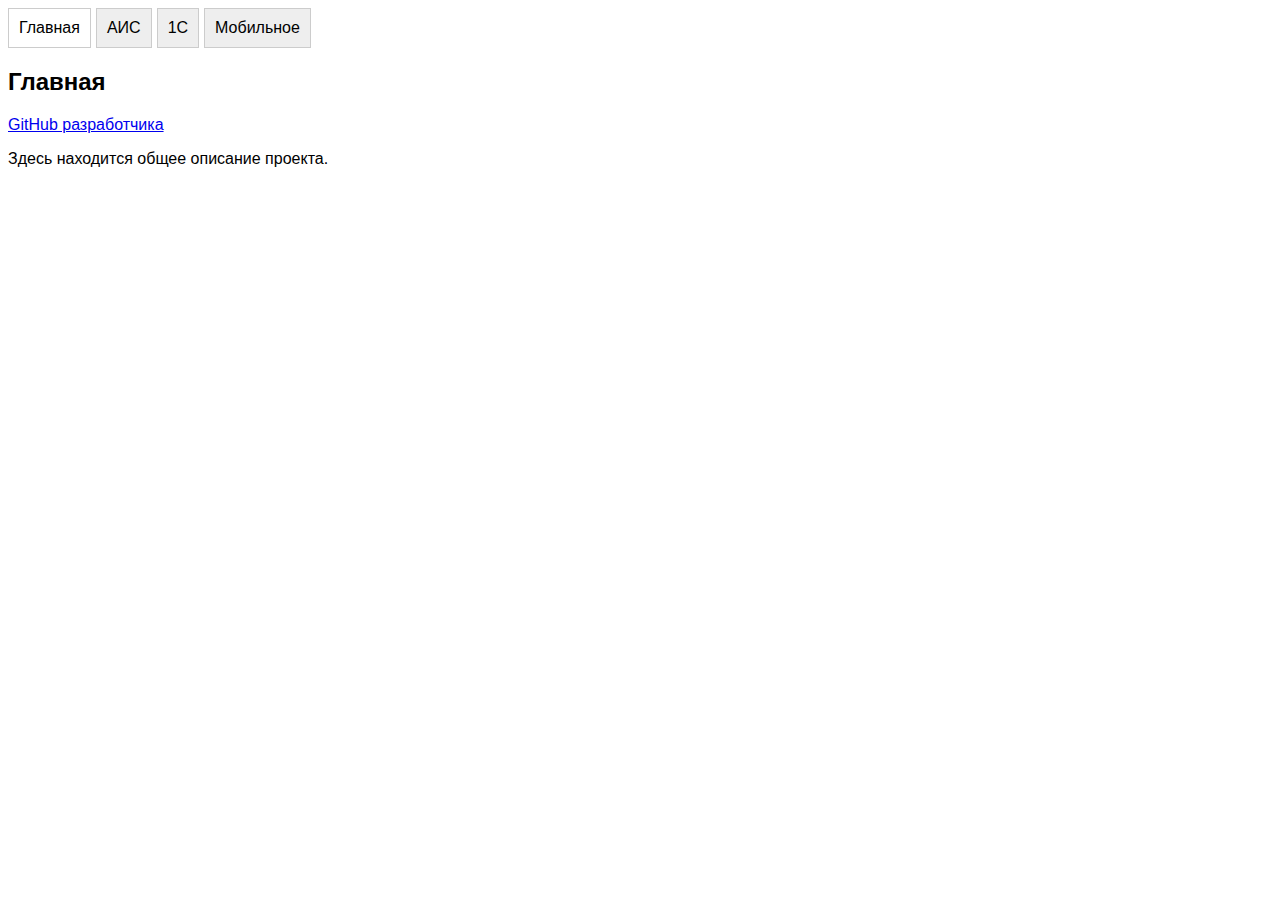
==== index.html @ 78a4c6c0 "first commit" ====
<!DOCTYPE html>
<html lang="ru">
<head>
    <meta charset="UTF-8">
    <meta name="viewport" content="width=device-width, initial-scale=1.0">
    <title>Сайт</title>
    <style>
        body { font-family: Arial, sans-serif; }
        .tabs { display: flex; cursor: pointer; }
        .tab { padding: 10px; background: #eee; border: 1px solid #ccc; margin-right: 5px; }
        .tab.active { background: #fff; }
        .content { margin-top: 20px; }
    </style>
    <script>
        function showTab(tab) {
            const contents = document.querySelectorAll('.content > div');
            contents.forEach(content => content.style.display = 'none');
            document.getElementById(tab).style.display = 'block';
            const tabs = document.querySelectorAll('.tab');
            tabs.forEach(t => t.classList.remove('active'));
            document.getElementById(tab + '-tab').classList.add('active');
        }
        window.onload = () => showTab('main');
    </script>
</head>
<body>
    <div class="tabs">
        <div id="main-tab" class="tab" onclick="showTab('main')">Главная</div>
        <div id="first-tab" class="tab" onclick="showTab('first')">АИС</div>
        <div id="second-tab" class="tab" onclick="showTab('second')">1С</div>
        <div id="third-tab" class="tab" onclick="showTab('third')">Мобильное</div>
    </div>
    <div class="content">
        <div id="main">
            <h2>Главная</h2>
            <a href="https://github.com/IPrizOn">GitHub разработчика</a>
            <p>Здесь находится общее описание проекта.</p>
        </div>

        <div id="first" style="display:none;">
            <h2>АИС</h2>
            <img src="images/ais.png" alt="Первая картинка">
            <p>Реализация автоматизированной информационной системы.</p>
        </div>

        <div id="second" style="display:none;">
            <h2>1С</h2>
            <img src="images/1C.png" alt="Вторая картинка">
            <p>Реализация 1С.</p>
        </div>

        <div id="third" style="display:none;">
            <h2>Мобильное</h2>
            <img src="images/mobile.png" alt="Третья картинка">
            <p>Реализация мобильного приложения.</p>
        </div>
    </div>
</body>
</html>
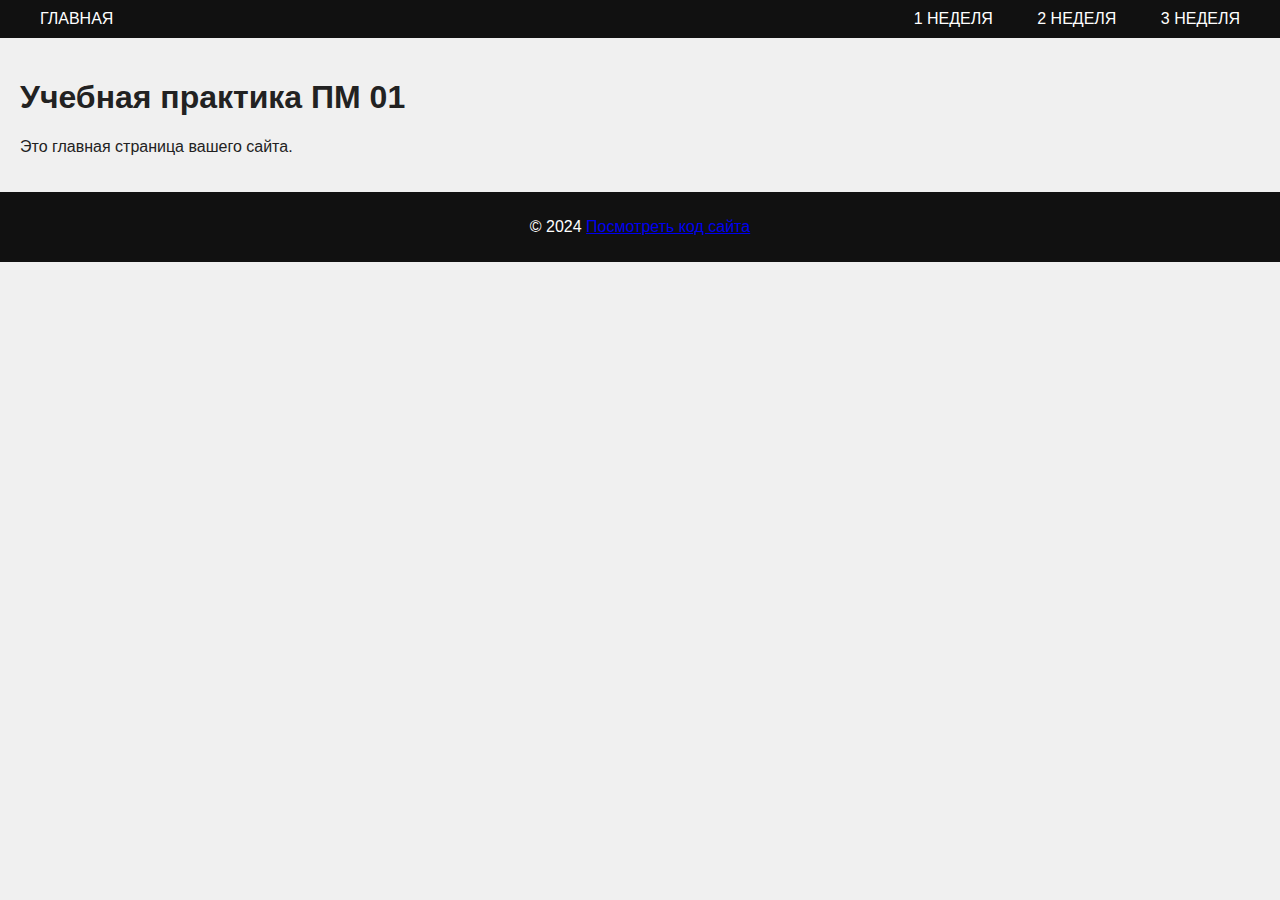
==== commit a01a6b7f: "third commit" ====
--- a/index.html
+++ b/index.html
@@ -5,55 +5,102 @@
     <meta name="viewport" content="width=device-width, initial-scale=1.0">
     <title>Сайт</title>
     <style>
-        body { font-family: Arial, sans-serif; }
-        .tabs { display: flex; cursor: pointer; }
-        .tab { padding: 10px; background: #eee; border: 1px solid #ccc; margin-right: 5px; }
-        .tab.active { background: #fff; }
-        .content { margin-top: 20px; }
+        body {
+            font-family: Arial, sans-serif;
+            margin: 0;
+            padding: 0;
+            background-color: #f0f0f0;
+            color: #222;
+        }
+        header {
+            background-color: #111;
+            color: white;
+            padding: 10px 20px;
+        }
+        nav {
+            display: flex;
+            justify-content: space-between;
+            align-items: center;
+        }
+        nav a {
+            color: white;
+            text-decoration: none;
+            padding: 14px 20px;
+            border-radius: 5px;
+            transition: background 0.3s;
+        }
+        nav a:hover {
+            background-color: #333;
+        }
+        .content {
+            padding: 20px;
+            display: none;
+        }
+        .active {
+            display: block;
+        }
+        footer {
+            background-color: #111;
+            color: white;
+            text-align: center;
+            padding: 10px 0;
+            position: relative;
+            bottom: 0;
+            width: 100%;
+        }
     </style>
-    <script>
-        function showTab(tab) {
-            const contents = document.querySelectorAll('.content > div');
-            contents.forEach(content => content.style.display = 'none');
-            document.getElementById(tab).style.display = 'block';
-            const tabs = document.querySelectorAll('.tab');
-            tabs.forEach(t => t.classList.remove('active'));
-            document.getElementById(tab + '-tab').classList.add('active');
-        }
-        window.onload = () => showTab('main');
-    </script>
 </head>
 <body>
-    <div class="tabs">
-        <div id="main-tab" class="tab" onclick="showTab('main')">Главная</div>
-        <div id="first-tab" class="tab" onclick="showTab('first')">АИС</div>
-        <div id="second-tab" class="tab" onclick="showTab('second')">1С</div>
-        <div id="third-tab" class="tab" onclick="showTab('third')">Мобильное</div>
+
+<header>
+    <nav>
+        <div>
+            <a href="#" onclick="showPage('home')">ГЛАВНАЯ</a>
+        </div>
+        <div>
+            <a href="#" onclick="showPage('page1')">1 НЕДЕЛЯ</a>
+            <a href="#" onclick="showPage('page2')">2 НЕДЕЛЯ</a>
+            <a href="#" onclick="showPage('page3')">3 НЕДЕЛЯ</a>
+        </div>
+    </nav>
+</header>
+
+<div id="home" class="content active">
+    <h1>Учебная практика ПМ 01</h1>
+    <p>Это главная страница вашего сайта.</p>
+</div>
+
+<div id="page1" class="content">
+    <h1>Разработка консольных и графических приложений</h1>
+    <p>Содержимое первой страницы.</p>
+</div>
+
+<div id="page2" class="content">
+    <h1>Разработка АИС</h1>
+    <p>Содержимое второй страницы.</p>
+</div>
+
+<div id="page3" class="content">
+    <h1>Разработка мобильного приложения</h1>
+    <p>Содержимое третьей страницы.</p>
+</div>
+
+<footer>
+    <div  class="container">
+        <p>&copy; 2024 <a href="https://github.com/IPrizOn/site-component-accounting" target="_blank">Посмотреть код сайта</a></p>
     </div>
-    <div class="content">
-        <div id="main">
-            <h2>Главная</h2>
-            <a href="https://github.com/IPrizOn">GitHub разработчика</a>
-            <p>Здесь находится общее описание проекта.</p>
-        </div>
+</footer>
 
-        <div id="first" style="display:none;">
-            <h2>АИС</h2>
-            <img src="images/ais.png" alt="Первая картинка">
-            <p>Реализация автоматизированной информационной системы.</p>
-        </div>
+<script>
+    function showPage(pageId) {
+        var pages = document.querySelectorAll('.content');
+        pages.forEach(function(page) {
+            page.classList.remove('active');
+        });
 
-        <div id="second" style="display:none;">
-            <h2>1С</h2>
-            <img src="images/1C.png" alt="Вторая картинка">
-            <p>Реализация 1С.</p>
-        </div>
-
-        <div id="third" style="display:none;">
-            <h2>Мобильное</h2>
-            <img src="images/mobile.png" alt="Третья картинка">
-            <p>Реализация мобильного приложения.</p>
-        </div>
-    </div>
+        var activePage = document.getElementById(pageId);
+        activePage.classList.add('active');
+    }
+</script>
 </body>
 </html>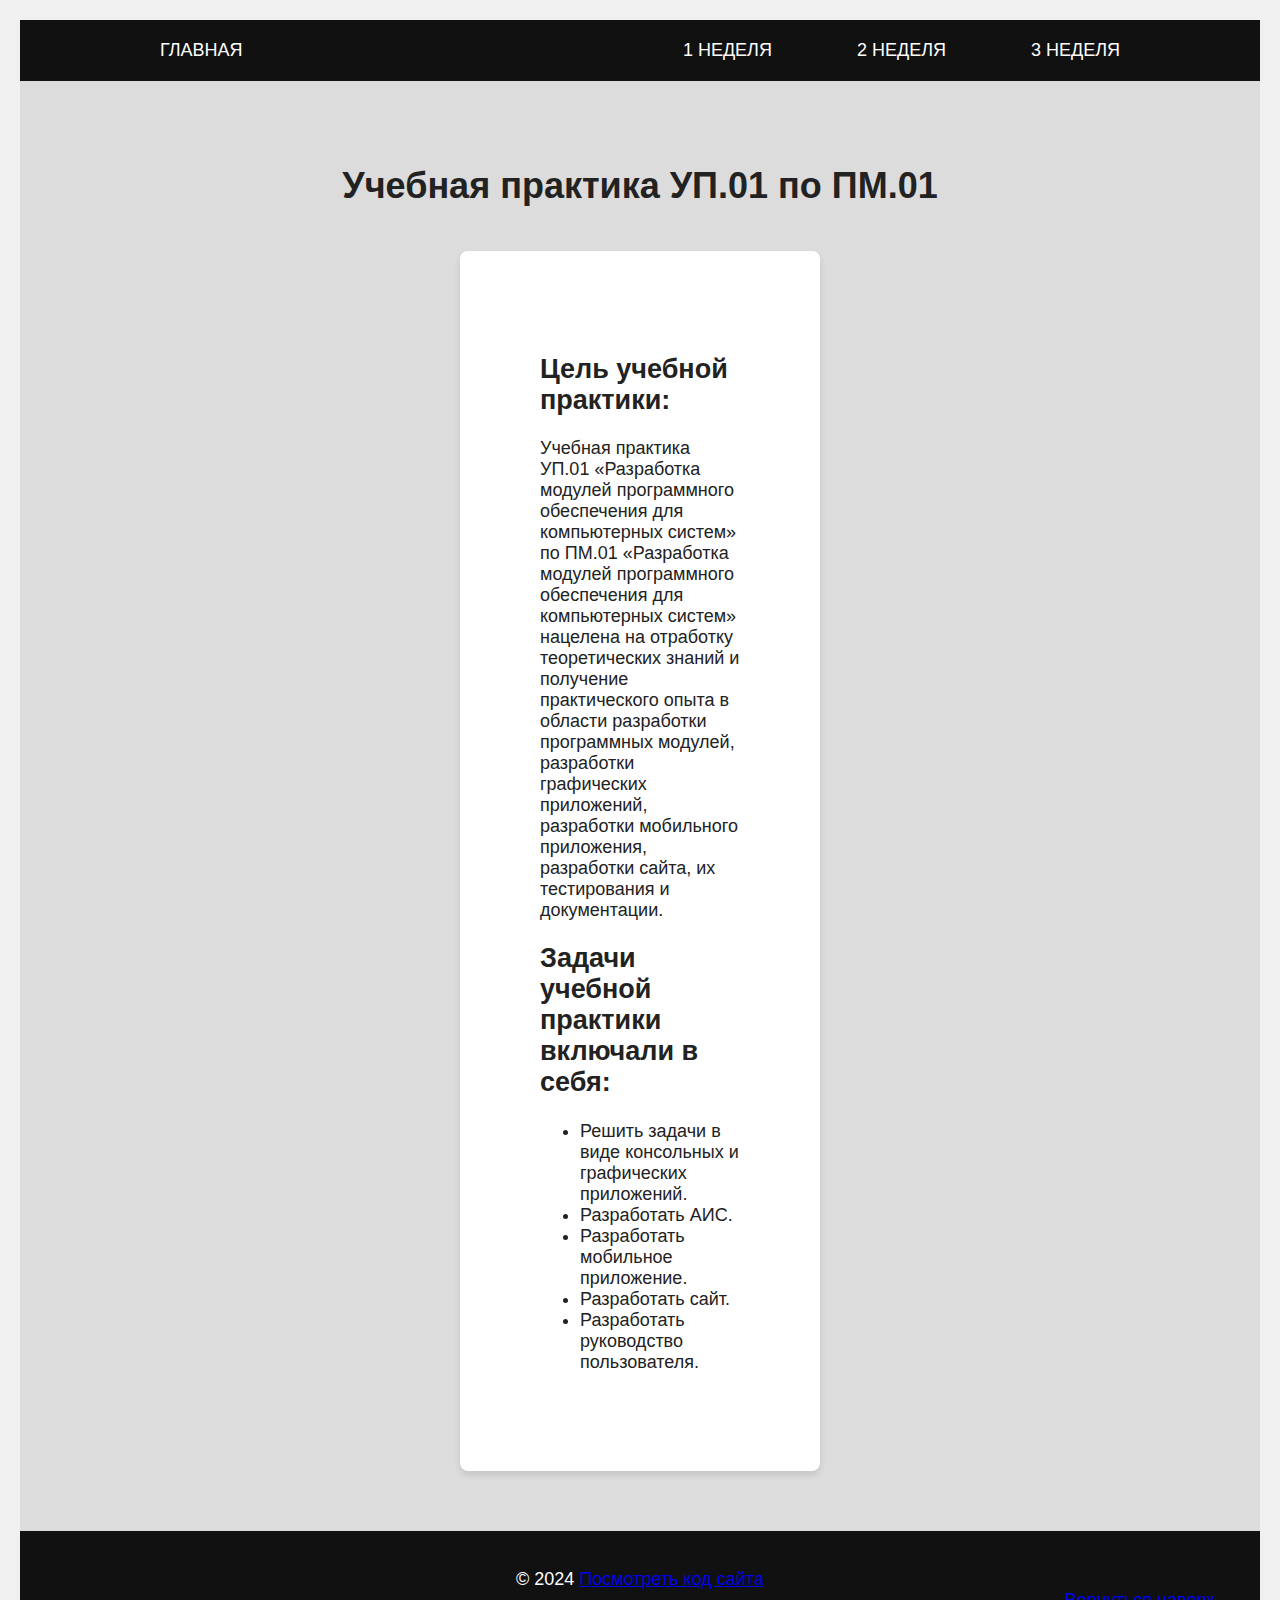
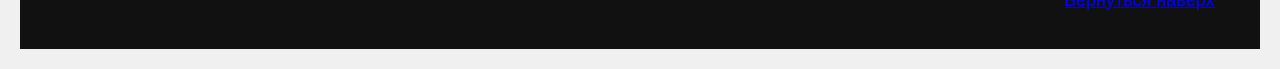
==== commit f2d38b75: "fourth commit" ====
--- a/index.html
+++ b/index.html
@@ -7,15 +7,29 @@
     <style>
         body {
             font-family: Arial, sans-serif;
+            font-size: large;
             margin: 0;
-            padding: 0;
+            padding: 20px;
             background-color: #f0f0f0;
             color: #222;
+        }
+        h1 {
+            padding: 20px;
+            text-align: center;
         }
         header {
             background-color: #111;
             color: white;
-            padding: 10px 20px;
+            padding: 20px 100px;
+        }
+        article {
+            background-color: #fff;
+            padding: 80px;
+            margin-left: 400px;
+            margin-right: 400px;
+            margin-bottom: 20px;
+            border-radius: 8px;
+            box-shadow: 0 4px 6px rgba(0, 0, 0, 0.1);
         }
         nav {
             display: flex;
@@ -25,7 +39,7 @@
         nav a {
             color: white;
             text-decoration: none;
-            padding: 14px 20px;
+            padding: 20px 40px;
             border-radius: 5px;
             transition: background 0.3s;
         }
@@ -33,7 +47,8 @@
             background-color: #333;
         }
         .content {
-            padding: 20px;
+            padding: 40px;
+            background-color: #DCDCDC;
             display: none;
         }
         .active {
@@ -43,7 +58,7 @@
             background-color: #111;
             color: white;
             text-align: center;
-            padding: 10px 0;
+            padding: 20px 0;
             position: relative;
             bottom: 0;
             width: 100%;
@@ -66,28 +81,251 @@
 </header>
 
 <div id="home" class="content active">
-    <h1>Учебная практика ПМ 01</h1>
-    <p>Это главная страница вашего сайта.</p>
+    <h1>Учебная практика УП.01 по ПМ.01</h1>
+        <article>
+            <h2>Цель учебной практики:</h2>
+            <p>
+                Учебная практика УП.01 «Разработка модулей программного обеспечения для компьютерных систем» 
+                по ПМ.01 «Разработка модулей программного обеспечения для компьютерных систем» 
+                нацелена на отработку теоретических знаний и получение практического опыта в области разработки программных модулей, 
+                разработки графических приложений, разработки мобильного приложения, 
+                разработки сайта, их тестирования и документации.
+            </p>
+            <h2>Задачи учебной практики включали в себя:</h2>
+            <ul>
+                <li>Решить задачи в виде консольных и графических приложений.</li>
+                <li>Разработать АИС.</li>
+                <li>Разработать мобильное приложение.</li>
+                <li>Разработать сайт.</li>
+                <li>Разработать руководство пользователя.</li>
+            </ul>
+        </article>
 </div>
 
 <div id="page1" class="content">
     <h1>Разработка консольных и графических приложений</h1>
-    <p>Содержимое первой страницы.</p>
+    <article>
+        <h2>Задача 1</h2>
+        <p>
+            Ввести с консоли n-размерность матрицы a [n] [n]. 
+            Задать значения элементов матрицы в интервале значений от -n до n с помощью датчика случайных чисел. 
+            Преобразовать строки матрицы таким образом, чтобы элементы, равные нулю, располагались после всех остальных.
+        </p>
+        <div style="text-align: center;">
+            <p>Блок-схема:</p>
+            <img src="images/sheme1.png">
+            <p>Результат:</p>
+            <img src="images/result1.png">
+            <br></br>
+        </div>
+
+        <h2>Задача 2</h2>
+        <p>
+            Реализовать методы сложения, вычитания, умножения и деления объектов (для тех классов, объекты которых могут поддерживать арифметические действия). 
+            Определить класс Интервал с учетом включения/невключения концов. 
+            Создать методы по определению пересечения и объединения интервалов, причем интервалы, не имеющие общих точек, пересекаться/объединятся не могут. 
+            Объявить массив/список/множество и n интервалов и определить расстояние между самыми удаленными концами.
+        </p>
+        <div style="text-align: center;">
+            <p>Диаграмма классов:</p>
+            <img src="images/sheme2.png">
+            <p>Результат:</p>
+            <img src="images/result2.png">
+            <br></br>
+        </div>
+
+        <h2>Задача 3</h2>
+        <p>
+            Создать приложение, удовлетворяющее требованиям, приведенным в задании. 
+            Наследование применять только в тех заданиях, в которых это логически обосновано. 
+            Аргументировать принадлежность классу каждого создаваемого метода и корректно переопределить для каждого класса методы equals(), hashCode(), toString().
+            Создать объект класса Дерево, используя классы Лист, Ветка. 
+            Методы: зацвести, опасть листьям, покрыться инеем, пожелтеть листьям.
+        </p>
+        <div style="text-align: center;">
+            <p>Диаграмма классов:</p>
+            <img src="images/sheme3.png">
+            <p>Результат:</p>
+            <img src="images/result3.png">
+            <br></br>
+        </div>
+
+        <h2>Задача 4</h2>
+        <p>
+            Создать класс Cinema с внутренним классом, с помощью объектов которого можно хранить информацию об адресах кинотеатров, фильмах и времени начала сеансов.
+        </p>
+        <div style="text-align: center;">
+            <p>Диаграмма классов:</p>
+            <img src="images/sheme4.png">
+            <p>Результат:</p>
+            <img src="images/result4.png">
+            <br></br>
+        </div>
+
+        <h2>Задача 5</h2>
+        <p>
+            В тексте найти первую подстроку максимальной длины, не содержащую букв.
+        </p>
+        <div style="text-align: center;">
+            <p>Блок-схема:</p>
+            <img src="images/sheme5.png">
+            <p>Результат:</p>
+            <img src="images/result5.png">
+            <br></br>
+        </div>
+
+        <h2>Задача 6</h2>
+        <p>
+            Выполнить задания на основе задачи № 3, контролируя состояние потоков ввода/вывода. 
+            При возникновении ошибок, связанных с корректностью выполнения математических операций, генерировать и обрабатывать исключительные ситуации. 
+            Предусмотреть обработку исключений, возникающих при нехватке памяти, отсутствии требуемой записи (объекта) в файле, недопустимом значении поля и т. д. 
+            Выполнить задания из задачи № 3, реализуя собственные обработчики исключений и исключения ввода/вывода.
+        </p>
+        <div style="text-align: center;">
+            <p>Диаграмма классов:</p>
+            <img src="images/sheme6.png">
+            <p>Результат:</p>
+            <img src="images/result6.png">
+            <br></br>
+        </div>
+
+        <h2>Задача 7</h2>
+        <p>
+            Составить программу получения на экране рисунков.
+        </p>
+        <div style="text-align: center;">
+            <p>Необходимый рисунок:</p>
+            <img src="images/sheme7.png">
+            <p>Результат:</p>
+            <img src="images/result7.png">
+            <br></br>
+        </div>
+
+        <h2>Задача 8</h2>
+        <p>
+            Составить описание объектного типа TMatr, обеспечивающего размещение матрицы произвольного размера, предусмотрев при этом возможность изменения числа строк и столбцов, а также вывода на экран подматрицы любого размера и всей матрицы.
+        </p>
+        <div style="text-align: center;">
+            <p>Диаграмма классов:</p>
+            <img src="images/sheme8.png">
+            <p>Результат:</p>
+            <img src="images/result8.png">
+            <br></br>
+        </div>
+
+        <h2>Задача 9</h2>
+        <p>
+            Итальянская игра «Математико».
+        </p>
+        <div style="text-align: center;">
+            <p>Результат:</p>
+            <img src="images/result9.png">
+            <br></br>
+        </div>
+
+        <h2>Задача 10</h2>
+        <p>
+            N DQ ? ; число без знака. 
+            Не используя арифметические команды, реализовать оператор.
+            (1 вариант) N := N * 2.
+            Решение должно содержать не более трёх команд.          
+        </p>
+        <div style="text-align: center;">
+            <p>Результат:</p>
+            <img src="images/assemb1.png">
+            <br></br>
+        </div>
+        <p>
+            Реализовать процедуру Padd(x,a), которая реализует оператор x:=x+a. 
+            Передача параметров в стеке, стандартные соглашения о связях.
+        </p>
+        <div style="text-align: center;">
+            <p>Результат:</p>
+            <img src="images/assemb2.png">
+            <br></br>
+        </div>
+
+        <div style="text-align: center;">
+            <a href="https://github.com/IPrizOn/java-exercises">Просмотреть файлы задач</a>
+        </div>
+    </article>
 </div>
 
 <div id="page2" class="content">
-    <h1>Разработка АИС</h1>
-    <p>Содержимое второй страницы.</p>
+    <h1>Разработка автоматизированной информационной системы</h1>
+    <article>
+        <h2>Проектирование АИС "Учет комплектующих"</h2>
+        <div style="text-align: center;">
+            <p>ER-диаграмма:</p>
+            <img src="images/diagram1.png">
+            <br></br>
+            <p>Диаграмма вариантов использования:</p>
+            <img src="images/diagram2.png">
+            <br></br>
+            <p>Диаграмма последовательности:</p>
+            <img src="images/diagram3.png">
+            <br></br>
+        </div>
+        <h2>Реализация АИС "Учет комплектующих"</h2>
+        <div style="text-align: center;">
+            <p>Окно авторизации:</p>
+            <img src="images/ais1.png">
+            <br></br>
+            <p>Окно просмотра информации:</p>
+            <img src="images/ais2.png">
+            <br></br>
+            <p>Диалоговое окно добавления:</p>
+            <img src="images/ais3.png">
+            <p>Диалоговое окно изменения:</p>
+            <img src="images/ais4.png">
+            <br></br>
+            <p>Диалоговое окно подтверждения:</p>
+            <img src="images/ais5.png">
+            <br></br>
+            <p>Реализация АИС в 1С:</p>
+            <img src="images/1с.png">
+            <br></br>
+        <div style="text-align: center;">
+            <a href="https://github.com/IPrizOn/ais-component-accounting">Просмотреть файлы АИС на Go</a>
+            <br></br>
+            <a href="https://github.com/IPrizOn/1c-component-accounting">Просмотреть файлы АИС на 1С</a>
+        </div>
+    </article>
 </div>
 
 <div id="page3" class="content">
     <h1>Разработка мобильного приложения</h1>
-    <p>Содержимое третьей страницы.</p>
+    <article>
+        <h2>Реализация мобильного приложения</h2>
+        <div style="text-align: center;">
+            <p>Экран авторизации:</p>
+            <img src="images/mobile1.png">
+            <br></br>
+            <p>Экран просмотра информации:</p>
+            <img src="images/mobile2.png">
+            <br></br>
+            <p>Экран добавления:</p>
+            <img src="images/mobile3.png">
+            <p>Экран изменения:</p>
+            <img src="images/mobile4.png">
+            <br></br>
+            <p>Экран подтверждения:</p>
+            <img src="images/mobile5.png">
+            <br></br>
+        </div>
+        <div style="text-align: center;">
+            <a href="https://github.com/IPrizOn/mobile-component-accounting">Просмотреть файлы мобильного приложения</a>
+        </div>
+    </article>
 </div>
 
 <footer>
-    <div  class="container">
-        <p>&copy; 2024 <a href="https://github.com/IPrizOn/site-component-accounting" target="_blank">Посмотреть код сайта</a></p>
+    <div class="container">
+        <p>
+            &copy; 2024 
+            <a href="https://github.com/IPrizOn/site-component-accounting">Посмотреть код сайта</a>
+            <a style="margin-left: 1000px;" id="back2Top" title="Наверх" href="#">Вернуться наверх</a>
+        </p>
     </div>
 </footer>
 
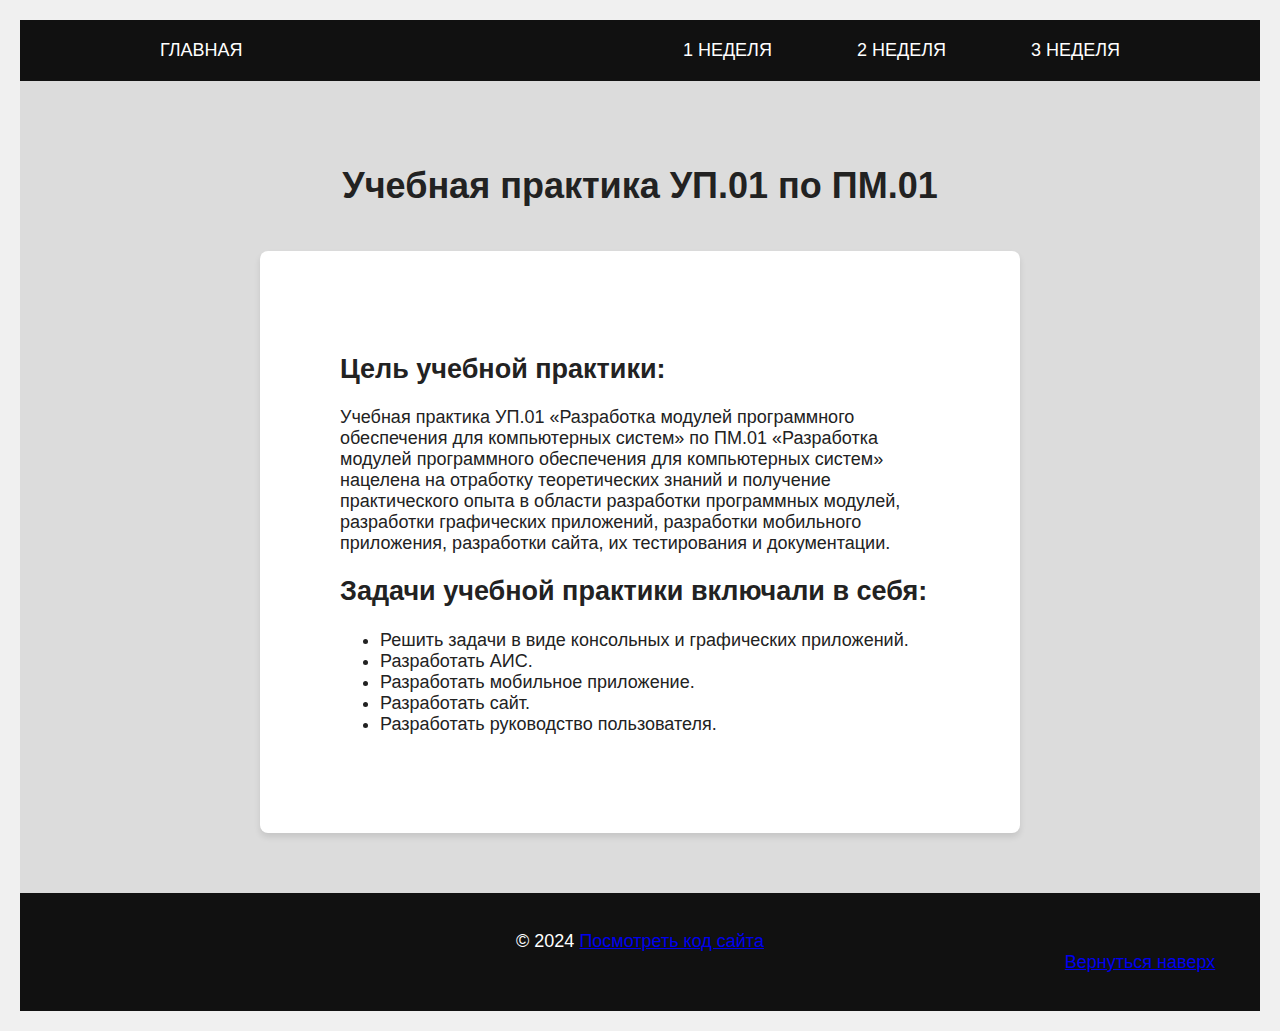
==== commit b00faf0c: "fifth commit" ====
--- a/index.html
+++ b/index.html
@@ -25,8 +25,8 @@
         article {
             background-color: #fff;
             padding: 80px;
-            margin-left: 400px;
-            margin-right: 400px;
+            margin-left: 200px;
+            margin-right: 200px;
             margin-bottom: 20px;
             border-radius: 8px;
             box-shadow: 0 4px 6px rgba(0, 0, 0, 0.1);
